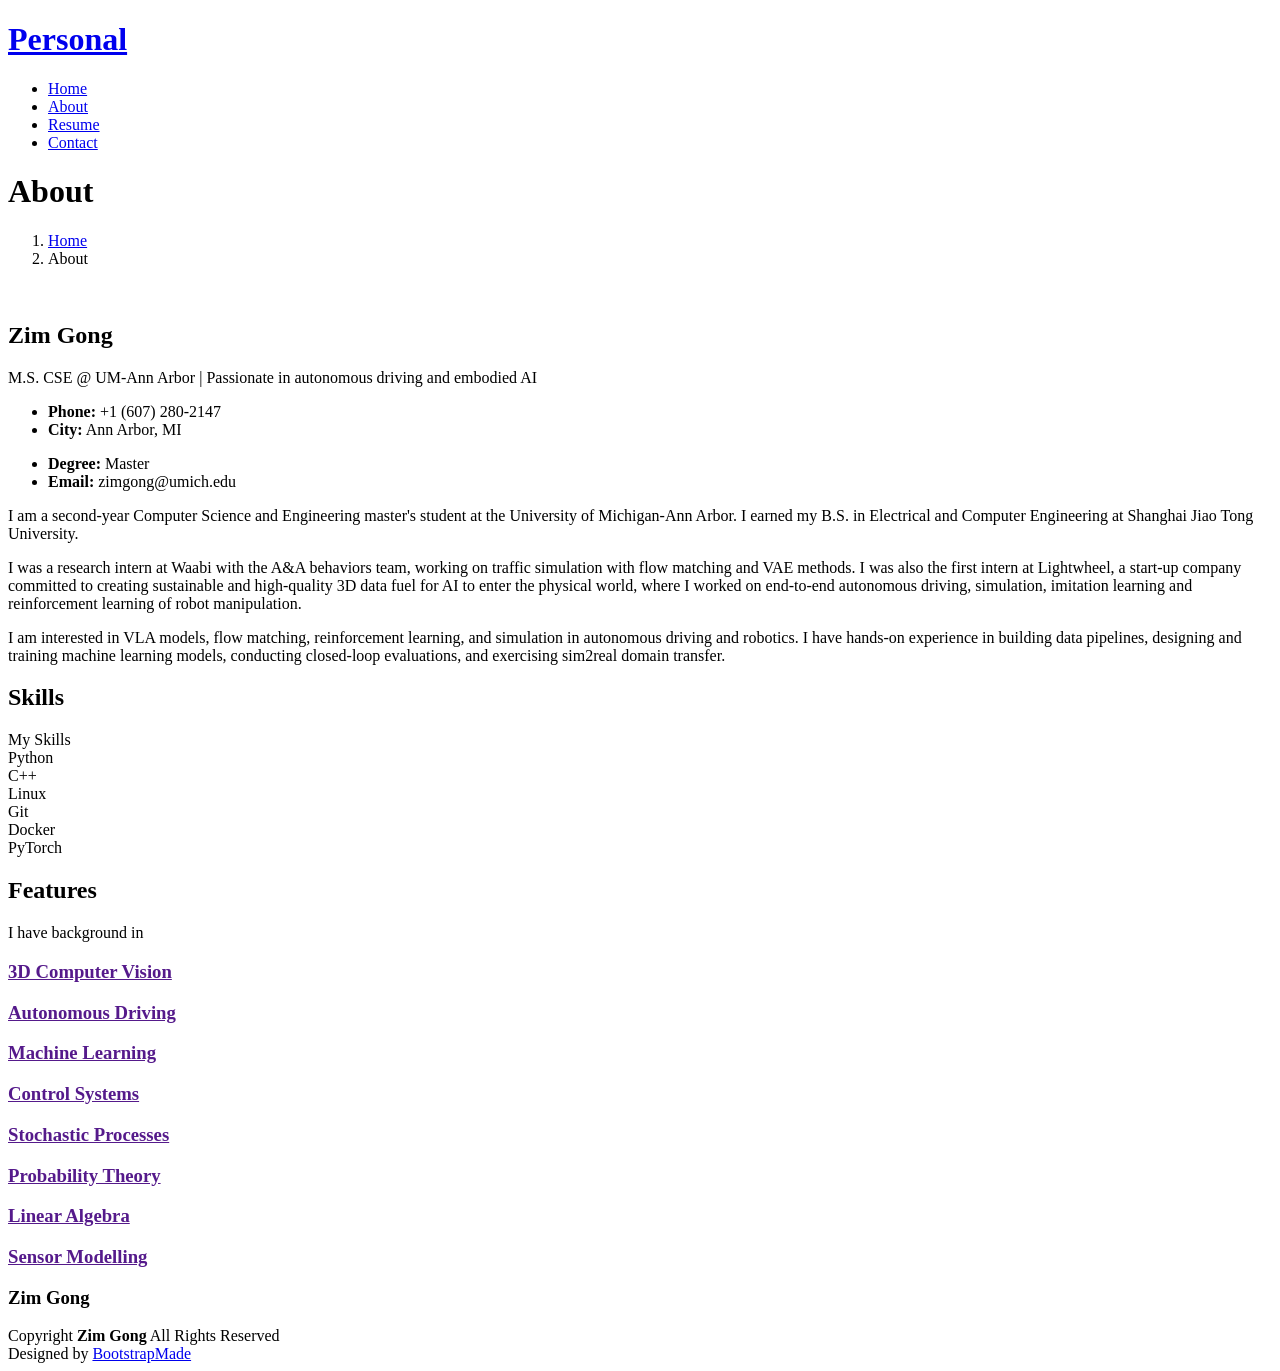
==== about.html @ 57140976 "update" ====
<!DOCTYPE html>
<html lang="en">

<head>
  <meta charset="utf-8">
  <meta content="width=device-width, initial-scale=1.0" name="viewport">
  <title>About</title>
  <meta name="description" content="">
  <meta name="keywords" content="">

  <!-- Favicons -->
  <link href="assets/img/favicon.png" rel="icon">
  <link href="assets/img/apple-touch-icon.png" rel="apple-touch-icon">

  <!-- Fonts -->
  <link href="https://fonts.googleapis.com" rel="preconnect">
  <link href="https://fonts.gstatic.com" rel="preconnect" crossorigin>
  <link href="https://fonts.googleapis.com/css2?family=Roboto:ital,wght@0,100;0,300;0,400;0,500;0,700;0,900;1,100;1,300;1,400;1,500;1,700;1,900&family=Poppins:ital,wght@0,100;0,200;0,300;0,400;0,500;0,600;0,700;0,800;0,900;1,100;1,200;1,300;1,400;1,500;1,600;1,700;1,800;1,900&family=Raleway:ital,wght@0,100;0,200;0,300;0,400;0,500;0,600;0,700;0,800;0,900;1,100;1,200;1,300;1,400;1,500;1,600;1,700;1,800;1,900&display=swap" rel="stylesheet">

  <!-- Vendor CSS Files -->
  <link href="assets/vendor/bootstrap/css/bootstrap.min.css" rel="stylesheet">
  <link href="assets/vendor/bootstrap-icons/bootstrap-icons.css" rel="stylesheet">
  <link href="assets/vendor/aos/aos.css" rel="stylesheet">
  <link href="assets/vendor/swiper/swiper-bundle.min.css" rel="stylesheet">
  <link href="assets/vendor/glightbox/css/glightbox.min.css" rel="stylesheet">

  <!-- Main CSS File -->
  <link href="assets/css/main.css" rel="stylesheet">

  <!-- =======================================================
  * Template Name: Personal
  * Template URL: https://bootstrapmade.com/personal-free-resume-bootstrap-template/
  * Updated: Aug 07 2024 with Bootstrap v5.3.3
  * Author: BootstrapMade.com
  * License: https://bootstrapmade.com/license/
  ======================================================== -->
</head>

<body class="about-page">

  <header id="header" class="header d-flex align-items-center fixed-top">
    <div class="container-fluid container-xl position-relative d-flex align-items-center justify-content-between">

      <a href="index.html" class="logo d-flex align-items-center">
        <!-- Uncomment the line below if you also wish to use an image logo -->
        <!-- <img src="assets/img/logo.png" alt=""> -->
        <h1 class="sitename">Personal</h1>
      </a>

      <nav id="navmenu" class="navmenu">
        <ul>
          <li><a href="index.html">Home</a></li>
          <li><a href="about.html" class="active">About</a></li>
          <li><a href="resume.html">Resume</a></li>
          <!-- <li class="dropdown"><a href="#"><span>Dropdown</span> <i class="bi bi-chevron-down toggle-dropdown"></i></a>
            <ul>
              <li><a href="#">Dropdown 1</a></li>
              <li class="dropdown"><a href="#"><span>Deep Dropdown</span> <i class="bi bi-chevron-down toggle-dropdown"></i></a>
                <ul>
                  <li><a href="#">Deep Dropdown 1</a></li>
                  <li><a href="#">Deep Dropdown 2</a></li>
                  <li><a href="#">Deep Dropdown 3</a></li>
                  <li><a href="#">Deep Dropdown 4</a></li>
                  <li><a href="#">Deep Dropdown 5</a></li>
                </ul>
              </li>
              <li><a href="#">Dropdown 2</a></li>
              <li><a href="#">Dropdown 3</a></li>
              <li><a href="#">Dropdown 4</a></li>
            </ul>
          </li> -->
          <li><a href="contact.html">Contact</a></li>
        </ul>
        <i class="mobile-nav-toggle d-xl-none bi bi-list"></i>
      </nav>

    </div>
  </header>

  <main class="main">

    <!-- Page Title -->
    <div class="page-title" data-aos="fade">
      <div class="heading">
        <div class="container">
          <div class="row d-flex justify-content-center text-center">
            <div class="col-lg-8">
              <h1>About</h1>
              <p class="mb-0"></p>
            </div>
          </div>
        </div>
      </div>
      <nav class="breadcrumbs">
        <div class="container">
          <ol>
            <li><a href="index.html">Home</a></li>
            <li class="current">About</li>
          </ol>
        </div>
      </nav>
    </div><!-- End Page Title -->

    <!-- About Section -->
    <section id="about" class="about section">

      <div class="container" data-aos="fade-up" data-aos-delay="100">

        <div class="row gy-4 justify-content-center align-items-center">
          <div class="col-lg-4">
            <img src="assets/img/profile-img.jpg" class="img-fluid" alt="">
          </div>
          <div class="col-lg-8 content">
            <h2>Zim Gong</h2>
            <p class="fst-italic py-3">
              M.S. CSE @ UM-Ann Arbor | Passionate in autonomous driving and embodied AI
            </p>
            <div class="row">
              <div class="col-lg-6">
                <ul>
                  <li><i class="bi bi-chevron-right"></i> <strong>Phone:</strong> <span>+1 (607) 280-2147</span></li>
                  <li><i class="bi bi-chevron-right"></i> <strong>City:</strong> <span>Ann Arbor, MI</span></li>
                </ul>
              </div>
              <div class="col-lg-6">
                <ul>
                  <li><i class="bi bi-chevron-right"></i> <strong>Degree:</strong> <span>Master</span></li>
                  <li><i class="bi bi-chevron-right"></i> <strong>Email:</strong> <span>zimgong@umich.edu</span></li>
                </ul>
              </div>
            </div>
            <p class="py-3">
              I am a second-year Computer Science and Engineering master's student at the University of Michigan-Ann Arbor. I earned my B.S. in Electrical and Computer Engineering at Shanghai Jiao Tong University.
            </p>
            <p class="py-3">
              I was a research intern at Waabi with the A&A behaviors team, working on traffic simulation with flow matching and VAE methods. I was also the first intern at Lightwheel, a start-up company committed to creating sustainable and high-quality 3D data fuel for AI to enter the physical world, where I worked on end-to-end autonomous driving, simulation, imitation learning and reinforcement learning of robot manipulation.
            </p>
            <p class="py-3">
              I am interested in VLA models, flow matching, reinforcement learning, and simulation in autonomous driving and robotics. I have hands-on experience in building data pipelines, designing and training machine learning models, conducting closed-loop evaluations, and exercising sim2real domain transfer.
            </p>
          </div>
        </div>

      </div>

    </section><!-- /About Section -->

    <!-- Skills Section -->
    <section id="skills" class="skills section">

      <!-- Section Title -->
      <div class="container section-title" data-aos="fade-up">
        <h2>Skills</h2>
        <div><span>My</span> <span class="description-title">Skills</span></div>
      </div><!-- End Section Title -->

      <div class="container" data-aos="fade-up" data-aos-delay="100">

        <div class="row skills-content skills-animation">

          <div class="col-lg-6">

            <div class="progress">
              <span class="skill"><span>Python</span> <i class="val"></i></span>
              <div class="progress-bar-wrap">
                <div class="progress-bar" role="progressbar" aria-valuenow="100" aria-valuemin="0" aria-valuemax="100"></div>
              </div>
            </div><!-- End Skills Item -->

            <div class="progress">
              <span class="skill"><span>C++</span> <i class="val"></i></span>
              <div class="progress-bar-wrap">
                <div class="progress-bar" role="progressbar" aria-valuenow="100" aria-valuemin="0" aria-valuemax="100"></div>
              </div>
            </div><!-- End Skills Item -->

            <div class="progress">
              <span class="skill"><span>Linux</span> <i class="val"></i></span>
              <div class="progress-bar-wrap">
                <div class="progress-bar" role="progressbar" aria-valuenow="100" aria-valuemin="0" aria-valuemax="100"></div>
              </div>
            </div><!-- End Skills Item -->

          </div>

          <div class="col-lg-6">

            <div class="progress">
              <span class="skill"><span>Git</span> <i class="val"></i></span>
              <div class="progress-bar-wrap">
                <div class="progress-bar" role="progressbar" aria-valuenow="100" aria-valuemin="0" aria-valuemax="100"></div>
              </div>
            </div><!-- End Skills Item -->

            <div class="progress">
              <span class="skill"><span>Docker</span> <i class="val"></i></span>
              <div class="progress-bar-wrap">
                <div class="progress-bar" role="progressbar" aria-valuenow="100" aria-valuemin="0" aria-valuemax="100"></div>
              </div>
            </div><!-- End Skills Item -->

            <div class="progress">
              <span class="skill"><span>PyTorch</span> <i class="val"></i></span>
              <div class="progress-bar-wrap">
                <div class="progress-bar" role="progressbar" aria-valuenow="100" aria-valuemin="0" aria-valuemax="100"></div>
              </div>
            </div><!-- End Skills Item -->

          </div>

        </div>

      </div>

    </section><!-- /Skills Section -->

    <!-- Interests Section -->
    <section id="interests" class="interests section">

      <!-- Section Title -->
      <div class="container section-title" data-aos="fade-up">
        <h2>Features</h2>
        <div><span>I have</span> <span class="description-title">background in</span></div>
      </div><!-- End Section Title -->

      <div class="container">

        <div class="row gy-4">

          <div class="col-lg-3 col-md-4" data-aos="fade-up" data-aos-delay="100">
            <div class="features-item">
              <i class="bi bi-eye" style="color: #ffbb2c;"></i>
              <h3><a href="" class="stretched-link">3D Computer Vision</a></h3>
            </div>
          </div><!-- End Feature Item -->

          <div class="col-lg-3 col-md-4" data-aos="fade-up" data-aos-delay="200">
            <div class="features-item">
              <i class="bi bi-infinity" style="color: #5578ff;"></i>
              <h3><a href="" class="stretched-link">Autonomous Driving</a></h3>
            </div>
          </div><!-- End Feature Item -->

          <div class="col-lg-3 col-md-4" data-aos="fade-up" data-aos-delay="300">
            <div class="features-item">
              <i class="bi bi-mortarboard" style="color: #e80368;"></i>
              <h3><a href="" class="stretched-link">Machine Learning</a></h3>
            </div>
          </div><!-- End Feature Item -->

          <div class="col-lg-3 col-md-4" data-aos="fade-up" data-aos-delay="400">
            <div class="features-item">
              <i class="bi bi-nut" style="color: #e361ff;"></i>
              <h3><a href="" class="stretched-link">Control Systems</a></h3>
            </div>
          </div><!-- End Feature Item -->

          <div class="col-lg-3 col-md-4" data-aos="fade-up" data-aos-delay="500">
            <div class="features-item">
              <i class="bi bi-shuffle" style="color: #47aeff;"></i>
              <h3><a href="" class="stretched-link">Stochastic Processes</a></h3>
            </div>
          </div><!-- End Feature Item -->

          <div class="col-lg-3 col-md-4" data-aos="fade-up" data-aos-delay="600">
            <div class="features-item">
              <i class="bi bi-star" style="color: #ffa76e;"></i>
              <h3><a href="" class="stretched-link">Probability Theory</a></h3>
            </div>
          </div><!-- End Feature Item -->

          <div class="col-lg-3 col-md-4" data-aos="fade-up" data-aos-delay="700">
            <div class="features-item">
              <i class="bi bi-x-diamond" style="color: #11dbcf;"></i>
              <h3><a href="" class="stretched-link">Linear Algebra</a></h3>
            </div>
          </div><!-- End Feature Item -->

          <div class="col-lg-3 col-md-4" data-aos="fade-up" data-aos-delay="800">
            <div class="features-item">
              <i class="bi bi-camera-video" style="color: #4233ff;"></i>
              <h3><a href="" class="stretched-link">Sensor Modelling</a></h3>
            </div>
          </div><!-- End Feature Item -->

        </div>

      </div>

    </section><!-- /Interests Section -->

  </main>

  <footer id="footer" class="footer dark-background">
    <div class="container">
      <h3 class="sitename">Zim Gong</h3>
      <p></p>
      <div class="social-links d-flex justify-content-center">
        <a href="https://www.linkedin.com/in/zim-gong/"><i class="bi bi-linkedin"></i></a>
        <a href="https://github.com/zimgong"><i class="bi bi-github"></i></a>
        <a href=""><i class="bi bi-twitter-x"></i></a>
        <a href="https://www.instagram.com/zimslifeinvader/"><i class="bi bi-instagram"></i></a>
      </div>
      <div class="container">
        <div class="copyright">
          <span>Copyright</span> <strong class="px-1 sitename">Zim Gong</strong> <span>All Rights Reserved</span>
        </div>
        <div class="credits">
          <!-- All the links in the footer should remain intact. -->
          <!-- You can delete the links only if you've purchased the pro version. -->
          <!-- Licensing information: https://bootstrapmade.com/license/ -->
          <!-- Purchase the pro version with working PHP/AJAX contact form: [buy-url] -->
          Designed by <a href="https://bootstrapmade.com/">BootstrapMade</a>
        </div>
      </div>
    </div>
  </footer>

  <!-- Scroll Top -->
  <a href="#" id="scroll-top" class="scroll-top d-flex align-items-center justify-content-center"><i class="bi bi-arrow-up-short"></i></a>

  <!-- Preloader -->
  <div id="preloader"></div>

  <!-- Vendor JS Files -->
  <script src="assets/vendor/bootstrap/js/bootstrap.bundle.min.js"></script>
  <script src="assets/vendor/php-email-form/validate.js"></script>
  <script src="assets/vendor/aos/aos.js"></script>
  <script src="assets/vendor/typed.js/typed.umd.js"></script>
  <script src="assets/vendor/purecounter/purecounter_vanilla.js"></script>
  <script src="assets/vendor/waypoints/noframework.waypoints.js"></script>
  <script src="assets/vendor/swiper/swiper-bundle.min.js"></script>
  <script src="assets/vendor/glightbox/js/glightbox.min.js"></script>
  <script src="assets/vendor/imagesloaded/imagesloaded.pkgd.min.js"></script>
  <script src="assets/vendor/isotope-layout/isotope.pkgd.min.js"></script>

  <!-- Main JS File -->
  <script src="assets/js/main.js"></script>

</body>

</html>
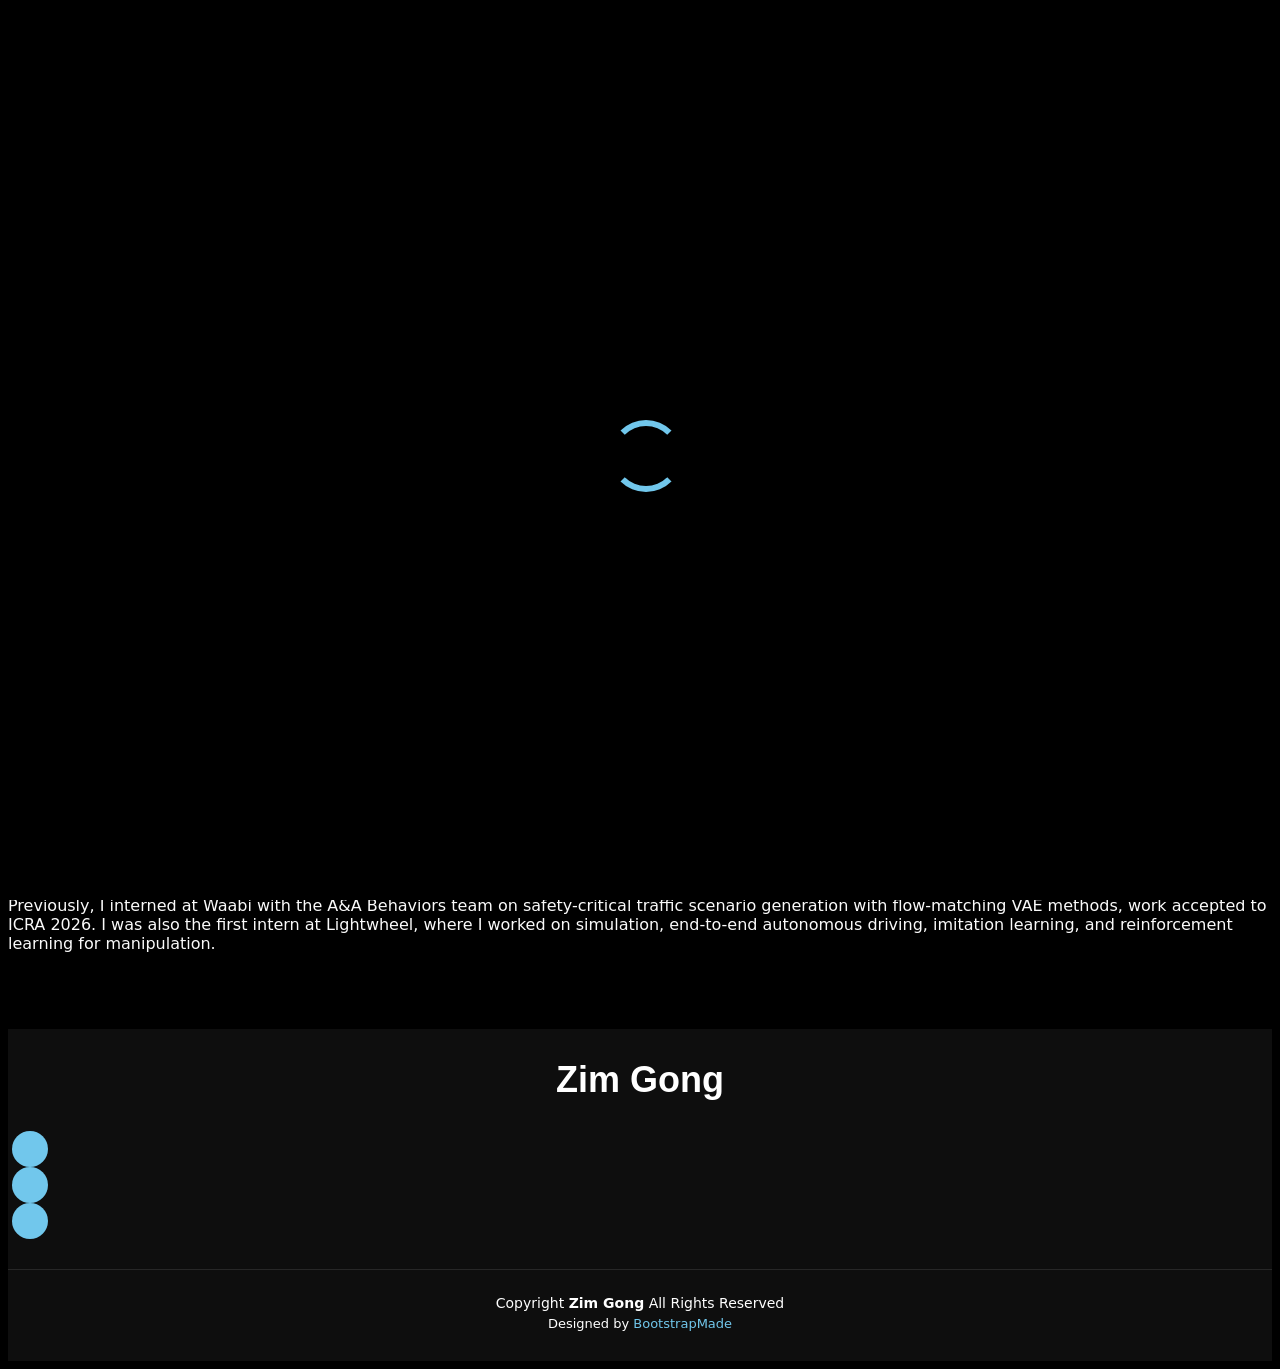
==== commit 95e73402: "Update personal site profile" ====
--- a/about.html
+++ b/about.html
@@ -4,9 +4,9 @@
 <head>
   <meta charset="utf-8">
   <meta content="width=device-width, initial-scale=1.0" name="viewport">
-  <title>About</title>
-  <meta name="description" content="">
-  <meta name="keywords" content="">
+  <title>About | Zim Gong</title>
+  <meta name="description" content="About Zim Gong, a robotics research engineer at Meta FAIR focused on VLA models, reinforcement learning, and deploying machine learning models to robots.">
+  <meta name="keywords" content="Zim Gong, Zimu Gong, Meta FAIR, robotics, machine learning, reinforcement learning, VLA models, Waabi, Lightwheel, ARI">
 
   <!-- Favicons -->
   <link href="assets/img/favicon.png" rel="icon">
@@ -44,7 +44,7 @@
       <a href="index.html" class="logo d-flex align-items-center">
         <!-- Uncomment the line below if you also wish to use an image logo -->
         <!-- <img src="assets/img/logo.png" alt=""> -->
-        <h1 class="sitename">Personal</h1>
+        <h1 class="sitename">Zim Gong</h1>
       </a>
 
       <nav id="navmenu" class="navmenu">
@@ -111,32 +111,30 @@
             <img src="assets/img/profile-img.jpg" class="img-fluid" alt="">
           </div>
           <div class="col-lg-8 content">
-            <h2>Zim Gong</h2>
+            <h2>Zimu (Zim) Gong</h2>
             <p class="fst-italic py-3">
-              M.S. CSE @ UM-Ann Arbor | Passionate in autonomous driving and embodied AI
+              Research Engineer @ Meta FAIR | Founding Member @ Assured Robot Intelligence | ex Waabi &amp; Lightwheel
             </p>
             <div class="row">
               <div class="col-lg-6">
                 <ul>
-                  <li><i class="bi bi-chevron-right"></i> <strong>Phone:</strong> <span>+1 (607) 280-2147</span></li>
-                  <li><i class="bi bi-chevron-right"></i> <strong>City:</strong> <span>Ann Arbor, MI</span></li>
+                  <li><i class="bi bi-chevron-right"></i> <strong>Location:</strong> <span>San Francisco Bay Area</span></li>
                 </ul>
               </div>
               <div class="col-lg-6">
                 <ul>
-                  <li><i class="bi bi-chevron-right"></i> <strong>Degree:</strong> <span>Master</span></li>
                   <li><i class="bi bi-chevron-right"></i> <strong>Email:</strong> <span>zimgong@umich.edu</span></li>
                 </ul>
               </div>
             </div>
             <p class="py-3">
-              I am a second-year Computer Science and Engineering master's student at the University of Michigan-Ann Arbor. I earned my B.S. in Electrical and Computer Engineering at Shanghai Jiao Tong University.
+              I am a research engineer at Meta FAIR working on robotics and physical AI. I am interested in VLA models, reinforcement learning, and general robotics applications, with hands-on experience building data pipelines, designing and training machine learning models, and deploying them to robots.
             </p>
             <p class="py-3">
-              I was a research intern at Waabi with the A&A behaviors team, working on traffic simulation with flow matching and VAE methods. I was also the first intern at Lightwheel, a start-up company committed to creating sustainable and high-quality 3D data fuel for AI to enter the physical world, where I worked on end-to-end autonomous driving, simulation, imitation learning and reinforcement learning of robot manipulation.
+              Before joining Meta, I was a founding member and research engineer at Assured Robot Intelligence, which was acquired by Meta. I earned my M.S. in Computer Science at the University of Michigan-Ann Arbor and my B.S. in Electrical and Computer Engineering from the UM-SJTU Joint Institute at Shanghai Jiao Tong University.
             </p>
             <p class="py-3">
-              I am interested in VLA models, flow matching, reinforcement learning, and simulation in autonomous driving and robotics. I have hands-on experience in building data pipelines, designing and training machine learning models, conducting closed-loop evaluations, and exercising sim2real domain transfer.
+              Previously, I interned at Waabi with the A&amp;A Behaviors team on safety-critical traffic scenario generation with flow-matching VAE methods, work accepted to ICRA 2026. I was also the first intern at Lightwheel, where I worked on simulation, end-to-end autonomous driving, imitation learning, and reinforcement learning for manipulation.
             </p>
           </div>
         </div>
@@ -144,150 +142,6 @@
       </div>
 
     </section><!-- /About Section -->
-
-    <!-- Skills Section -->
-    <section id="skills" class="skills section">
-
-      <!-- Section Title -->
-      <div class="container section-title" data-aos="fade-up">
-        <h2>Skills</h2>
-        <div><span>My</span> <span class="description-title">Skills</span></div>
-      </div><!-- End Section Title -->
-
-      <div class="container" data-aos="fade-up" data-aos-delay="100">
-
-        <div class="row skills-content skills-animation">
-
-          <div class="col-lg-6">
-
-            <div class="progress">
-              <span class="skill"><span>Python</span> <i class="val"></i></span>
-              <div class="progress-bar-wrap">
-                <div class="progress-bar" role="progressbar" aria-valuenow="100" aria-valuemin="0" aria-valuemax="100"></div>
-              </div>
-            </div><!-- End Skills Item -->
-
-            <div class="progress">
-              <span class="skill"><span>C++</span> <i class="val"></i></span>
-              <div class="progress-bar-wrap">
-                <div class="progress-bar" role="progressbar" aria-valuenow="100" aria-valuemin="0" aria-valuemax="100"></div>
-              </div>
-            </div><!-- End Skills Item -->
-
-            <div class="progress">
-              <span class="skill"><span>Linux</span> <i class="val"></i></span>
-              <div class="progress-bar-wrap">
-                <div class="progress-bar" role="progressbar" aria-valuenow="100" aria-valuemin="0" aria-valuemax="100"></div>
-              </div>
-            </div><!-- End Skills Item -->
-
-          </div>
-
-          <div class="col-lg-6">
-
-            <div class="progress">
-              <span class="skill"><span>Git</span> <i class="val"></i></span>
-              <div class="progress-bar-wrap">
-                <div class="progress-bar" role="progressbar" aria-valuenow="100" aria-valuemin="0" aria-valuemax="100"></div>
-              </div>
-            </div><!-- End Skills Item -->
-
-            <div class="progress">
-              <span class="skill"><span>Docker</span> <i class="val"></i></span>
-              <div class="progress-bar-wrap">
-                <div class="progress-bar" role="progressbar" aria-valuenow="100" aria-valuemin="0" aria-valuemax="100"></div>
-              </div>
-            </div><!-- End Skills Item -->
-
-            <div class="progress">
-              <span class="skill"><span>PyTorch</span> <i class="val"></i></span>
-              <div class="progress-bar-wrap">
-                <div class="progress-bar" role="progressbar" aria-valuenow="100" aria-valuemin="0" aria-valuemax="100"></div>
-              </div>
-            </div><!-- End Skills Item -->
-
-          </div>
-
-        </div>
-
-      </div>
-
-    </section><!-- /Skills Section -->
-
-    <!-- Interests Section -->
-    <section id="interests" class="interests section">
-
-      <!-- Section Title -->
-      <div class="container section-title" data-aos="fade-up">
-        <h2>Features</h2>
-        <div><span>I have</span> <span class="description-title">background in</span></div>
-      </div><!-- End Section Title -->
-
-      <div class="container">
-
-        <div class="row gy-4">
-
-          <div class="col-lg-3 col-md-4" data-aos="fade-up" data-aos-delay="100">
-            <div class="features-item">
-              <i class="bi bi-eye" style="color: #ffbb2c;"></i>
-              <h3><a href="" class="stretched-link">3D Computer Vision</a></h3>
-            </div>
-          </div><!-- End Feature Item -->
-
-          <div class="col-lg-3 col-md-4" data-aos="fade-up" data-aos-delay="200">
-            <div class="features-item">
-              <i class="bi bi-infinity" style="color: #5578ff;"></i>
-              <h3><a href="" class="stretched-link">Autonomous Driving</a></h3>
-            </div>
-          </div><!-- End Feature Item -->
-
-          <div class="col-lg-3 col-md-4" data-aos="fade-up" data-aos-delay="300">
-            <div class="features-item">
-              <i class="bi bi-mortarboard" style="color: #e80368;"></i>
-              <h3><a href="" class="stretched-link">Machine Learning</a></h3>
-            </div>
-          </div><!-- End Feature Item -->
-
-          <div class="col-lg-3 col-md-4" data-aos="fade-up" data-aos-delay="400">
-            <div class="features-item">
-              <i class="bi bi-nut" style="color: #e361ff;"></i>
-              <h3><a href="" class="stretched-link">Control Systems</a></h3>
-            </div>
-          </div><!-- End Feature Item -->
-
-          <div class="col-lg-3 col-md-4" data-aos="fade-up" data-aos-delay="500">
-            <div class="features-item">
-              <i class="bi bi-shuffle" style="color: #47aeff;"></i>
-              <h3><a href="" class="stretched-link">Stochastic Processes</a></h3>
-            </div>
-          </div><!-- End Feature Item -->
-
-          <div class="col-lg-3 col-md-4" data-aos="fade-up" data-aos-delay="600">
-            <div class="features-item">
-              <i class="bi bi-star" style="color: #ffa76e;"></i>
-              <h3><a href="" class="stretched-link">Probability Theory</a></h3>
-            </div>
-          </div><!-- End Feature Item -->
-
-          <div class="col-lg-3 col-md-4" data-aos="fade-up" data-aos-delay="700">
-            <div class="features-item">
-              <i class="bi bi-x-diamond" style="color: #11dbcf;"></i>
-              <h3><a href="" class="stretched-link">Linear Algebra</a></h3>
-            </div>
-          </div><!-- End Feature Item -->
-
-          <div class="col-lg-3 col-md-4" data-aos="fade-up" data-aos-delay="800">
-            <div class="features-item">
-              <i class="bi bi-camera-video" style="color: #4233ff;"></i>
-              <h3><a href="" class="stretched-link">Sensor Modelling</a></h3>
-            </div>
-          </div><!-- End Feature Item -->
-
-        </div>
-
-      </div>
-
-    </section><!-- /Interests Section -->
 
   </main>
 
@@ -298,7 +152,6 @@
       <div class="social-links d-flex justify-content-center">
         <a href="https://www.linkedin.com/in/zim-gong/"><i class="bi bi-linkedin"></i></a>
         <a href="https://github.com/zimgong"><i class="bi bi-github"></i></a>
-        <a href=""><i class="bi bi-twitter-x"></i></a>
         <a href="https://www.instagram.com/zimslifeinvader/"><i class="bi bi-instagram"></i></a>
       </div>
       <div class="container">
@@ -339,4 +192,4 @@
 
 </body>
 
-</html>+</html>
--- a/assets/css/main.css
+++ b/assets/css/main.css
@@ -0,0 +1,1476 @@
+/**
+* Template Name: Personal
+* Template URL: https://bootstrapmade.com/personal-free-resume-bootstrap-template/
+* Updated: Aug 07 2024 with Bootstrap v5.3.3
+* Author: BootstrapMade.com
+* License: https://bootstrapmade.com/license/
+*/
+
+/*--------------------------------------------------------------
+# Font & Color Variables
+# Help: https://bootstrapmade.com/color-system/
+--------------------------------------------------------------*/
+/* Fonts */
+:root {
+  --default-font: "Roboto",  system-ui, -apple-system, "Segoe UI", Roboto, "Helvetica Neue", Arial, "Noto Sans", "Liberation Sans", sans-serif, "Apple Color Emoji", "Segoe UI Emoji", "Segoe UI Symbol", "Noto Color Emoji";
+  --heading-font: "Raleway",  sans-serif;
+  --nav-font: "Poppins",  sans-serif;
+}
+
+/* Global Colors - The following color variables are used throughout the website. Updating them here will change the color scheme of the entire website */
+:root { 
+  --background-color: #000000; /* Background color for the entire website, including individual sections */
+  --default-color: #fafafa; /* Default color used for the majority of the text content across the entire website */
+  --heading-color: #ffffff; /* Color for headings, subheadings and title throughout the website */
+  --accent-color: #71c7ec; /* Accent color that represents your brand on the website. It's used for buttons, links, and other elements that need to stand out */
+  --surface-color: #1a1a1a; /* The surface color is used as a background of boxed elements within sections, such as cards, icon boxes, or other elements that require a visual separation from the global background. */
+  --contrast-color: #000000; /* Contrast color for text, ensuring readability against backgrounds of accent, heading, or default colors. */
+}
+
+/* Nav Menu Colors - The following color variables are used specifically for the navigation menu. They are separate from the global colors to allow for more customization options */
+:root {
+  --nav-color: #fafafa;  /* The default color of the main navmenu links */
+  --nav-hover-color: #71c7ec; /* Applied to main navmenu links when they are hovered over or active */
+  --nav-mobile-background-color: #1a1a1a; /* Used as the background color for mobile navigation menu */
+  --nav-dropdown-background-color: #1a1a1a; /* Used as the background color for dropdown items that appear when hovering over primary navigation items */
+  --nav-dropdown-color: #fafafa; /* Used for navigation links of the dropdown items in the navigation menu. */
+  --nav-dropdown-hover-color: #71c7ec; /* Similar to --nav-hover-color, this color is applied to dropdown navigation links when they are hovered over. */
+}
+
+/* Color Presets - These classes override global colors when applied to any section or element, providing reuse of the sam color scheme. */
+
+.light-background {
+  --background-color: #1a1a1a;
+  --surface-color: #343434;
+}
+
+.dark-background {
+  --background-color: rgba(15, 15, 15, 0.975);
+  --default-color: #ffffff;
+  --heading-color: #ffffff;
+  --surface-color: #292929f9;
+  --contrast-color: #000000;
+}
+
+/* Smooth scroll */
+:root {
+  scroll-behavior: smooth;
+}
+
+/*--------------------------------------------------------------
+# General Styling & Shared Classes
+--------------------------------------------------------------*/
+body {
+  color: var(--default-color);
+  background-color: var(--background-color);
+  font-family: var(--default-font);
+}
+
+a {
+  color: var(--accent-color);
+  text-decoration: none;
+  transition: 0.3s;
+}
+
+a:hover {
+  color: color-mix(in srgb, var(--accent-color), transparent 25%);
+  text-decoration: none;
+}
+
+h1,
+h2,
+h3,
+h4,
+h5,
+h6 {
+  color: var(--heading-color);
+  font-family: var(--heading-font);
+}
+
+/* PHP Email Form Messages
+------------------------------*/
+.php-email-form .error-message {
+  display: none;
+  background: #df1529;
+  color: #ffffff;
+  text-align: left;
+  padding: 15px;
+  margin-bottom: 24px;
+  font-weight: 600;
+}
+
+.php-email-form .sent-message {
+  display: none;
+  color: #ffffff;
+  background: #059652;
+  text-align: center;
+  padding: 15px;
+  margin-bottom: 24px;
+  font-weight: 600;
+}
+
+.php-email-form .loading {
+  display: none;
+  background: var(--surface-color);
+  text-align: center;
+  padding: 15px;
+  margin-bottom: 24px;
+}
+
+.php-email-form .loading:before {
+  content: "";
+  display: inline-block;
+  border-radius: 50%;
+  width: 24px;
+  height: 24px;
+  margin: 0 10px -6px 0;
+  border: 3px solid var(--accent-color);
+  border-top-color: var(--surface-color);
+  animation: php-email-form-loading 1s linear infinite;
+}
+
+@keyframes php-email-form-loading {
+  0% {
+    transform: rotate(0deg);
+  }
+
+  100% {
+    transform: rotate(360deg);
+  }
+}
+
+/*--------------------------------------------------------------
+# Global Header
+--------------------------------------------------------------*/
+.header {
+  --background-color: rgba(0, 0, 0, 0);
+  color: var(--default-color);
+  background-color: var(--background-color);
+  padding: 15px 0;
+  transition: all 0.5s;
+  z-index: 997;
+}
+
+.header .logo {
+  line-height: 1;
+}
+
+.header .logo img {
+  max-height: 32px;
+  margin-right: 8px;
+}
+
+.header .logo h1 {
+  font-size: 30px;
+  margin: 0;
+  font-weight: 700;
+  color: var(--heading-color);
+}
+
+.scrolled .header {
+  box-shadow: 0px 0 18px rgba(0, 0, 0, 0.1);
+}
+
+/* Global Header on Scroll
+------------------------------*/
+.scrolled .header {
+  --background-color: rgba(0, 0, 0, 0.8);
+}
+
+/*--------------------------------------------------------------
+# Navigation Menu
+--------------------------------------------------------------*/
+/* Desktop Navigation */
+@media (min-width: 1200px) {
+  .navmenu {
+    padding: 0;
+  }
+
+  .navmenu ul {
+    margin: 0;
+    padding: 0;
+    display: flex;
+    list-style: none;
+    align-items: center;
+  }
+
+  .navmenu li {
+    position: relative;
+  }
+
+  .navmenu>ul>li {
+    white-space: nowrap;
+    padding: 15px 14px;
+  }
+
+  .navmenu>ul>li:last-child {
+    padding-right: 0;
+  }
+
+  .navmenu a,
+  .navmenu a:focus {
+    color: var(--nav-color);
+    font-size: 15px;
+    padding: 0 2px;
+    font-family: var(--nav-font);
+    font-weight: 400;
+    display: flex;
+    align-items: center;
+    justify-content: space-between;
+    white-space: nowrap;
+    transition: 0.3s;
+    position: relative;
+  }
+
+  .navmenu a i,
+  .navmenu a:focus i {
+    font-size: 12px;
+    line-height: 0;
+    margin-left: 5px;
+    transition: 0.3s;
+  }
+
+  .navmenu>ul>li>a:before {
+    content: "";
+    position: absolute;
+    height: 2px;
+    bottom: -6px;
+    left: 0;
+    background-color: var(--nav-hover-color);
+    visibility: hidden;
+    width: 0px;
+    transition: all 0.3s ease-in-out 0s;
+  }
+
+  .navmenu a:hover:before,
+  .navmenu li:hover>a:before,
+  .navmenu .active:before {
+    visibility: visible;
+    width: 25px;
+  }
+
+  .navmenu li:hover>a,
+  .navmenu .active,
+  .navmenu .active:focus {
+    color: var(--nav-hover-color);
+  }
+
+  .navmenu .dropdown ul {
+    margin: 0;
+    padding: 10px 0;
+    background: var(--nav-dropdown-background-color);
+    display: block;
+    position: absolute;
+    visibility: hidden;
+    left: 14px;
+    top: 130%;
+    opacity: 0;
+    transition: 0.3s;
+    border-radius: 4px;
+    z-index: 99;
+    box-shadow: 0px 0px 30px rgba(0, 0, 0, 0.1);
+  }
+
+  .navmenu .dropdown ul li {
+    min-width: 200px;
+  }
+
+  .navmenu .dropdown ul a {
+    padding: 10px 20px;
+    font-size: 15px;
+    text-transform: none;
+    color: var(--nav-dropdown-color);
+  }
+
+  .navmenu .dropdown ul a i {
+    font-size: 12px;
+  }
+
+  .navmenu .dropdown ul a:hover,
+  .navmenu .dropdown ul .active:hover,
+  .navmenu .dropdown ul li:hover>a {
+    color: var(--nav-dropdown-hover-color);
+  }
+
+  .navmenu .dropdown:hover>ul {
+    opacity: 1;
+    top: 100%;
+    visibility: visible;
+  }
+
+  .navmenu .dropdown .dropdown ul {
+    top: 0;
+    left: -90%;
+    visibility: hidden;
+  }
+
+  .navmenu .dropdown .dropdown:hover>ul {
+    opacity: 1;
+    top: 0;
+    left: -100%;
+    visibility: visible;
+  }
+}
+
+/* Mobile Navigation */
+@media (max-width: 1199px) {
+  .mobile-nav-toggle {
+    color: var(--nav-color);
+    font-size: 28px;
+    line-height: 0;
+    margin-right: 10px;
+    cursor: pointer;
+    transition: color 0.3s;
+  }
+
+  .navmenu {
+    padding: 0;
+    z-index: 9997;
+  }
+
+  .navmenu ul {
+    display: none;
+    list-style: none;
+    position: absolute;
+    inset: 60px 20px 20px 20px;
+    padding: 10px 0;
+    margin: 0;
+    border-radius: 6px;
+    background-color: var(--nav-mobile-background-color);
+    border: 1px solid color-mix(in srgb, var(--default-color), transparent 90%);
+    box-shadow: none;
+    overflow-y: auto;
+    transition: 0.3s;
+    z-index: 9998;
+  }
+
+  .navmenu a,
+  .navmenu a:focus {
+    color: var(--nav-dropdown-color);
+    padding: 10px 20px;
+    font-family: var(--nav-font);
+    font-size: 17px;
+    font-weight: 500;
+    display: flex;
+    align-items: center;
+    justify-content: space-between;
+    white-space: nowrap;
+    transition: 0.3s;
+  }
+
+  .navmenu a i,
+  .navmenu a:focus i {
+    font-size: 12px;
+    line-height: 0;
+    margin-left: 5px;
+    width: 30px;
+    height: 30px;
+    display: flex;
+    align-items: center;
+    justify-content: center;
+    border-radius: 50%;
+    transition: 0.3s;
+    background-color: color-mix(in srgb, var(--accent-color), transparent 90%);
+  }
+
+  .navmenu a i:hover,
+  .navmenu a:focus i:hover {
+    background-color: var(--accent-color);
+    color: var(--contrast-color);
+  }
+
+  .navmenu a:hover,
+  .navmenu .active,
+  .navmenu .active:focus {
+    color: var(--nav-dropdown-hover-color);
+  }
+
+  .navmenu .active i,
+  .navmenu .active:focus i {
+    background-color: var(--accent-color);
+    color: var(--contrast-color);
+    transform: rotate(180deg);
+  }
+
+  .navmenu .dropdown ul {
+    position: static;
+    display: none;
+    z-index: 99;
+    padding: 10px 0;
+    margin: 10px 20px;
+    background-color: var(--nav-dropdown-background-color);
+    transition: all 0.5s ease-in-out;
+  }
+
+  .navmenu .dropdown ul ul {
+    background-color: rgba(33, 37, 41, 0.1);
+  }
+
+  .navmenu .dropdown>.dropdown-active {
+    display: block;
+    background-color: rgba(33, 37, 41, 0.03);
+  }
+
+  .mobile-nav-active {
+    overflow: hidden;
+  }
+
+  .mobile-nav-active .mobile-nav-toggle {
+    color: #fff;
+    position: absolute;
+    font-size: 32px;
+    top: 15px;
+    right: 15px;
+    margin-right: 0;
+    z-index: 9999;
+  }
+
+  .mobile-nav-active .navmenu {
+    position: fixed;
+    overflow: hidden;
+    inset: 0;
+    background: rgba(33, 37, 41, 0.8);
+    transition: 0.3s;
+  }
+
+  .mobile-nav-active .navmenu>ul {
+    display: block;
+  }
+}
+
+/*--------------------------------------------------------------
+# Global Footer
+--------------------------------------------------------------*/
+.footer {
+  color: var(--default-color);
+  background-color: var(--background-color);
+  font-size: 14px;
+  text-align: center;
+  padding: 30px 0;
+  position: relative;
+}
+
+.footer h3 {
+  font-size: 36px;
+  font-weight: 700;
+  position: relative;
+  padding: 0;
+  margin: 0 0 15px 0;
+}
+
+.footer p {
+  font-size: 15;
+  font-style: italic;
+  padding: 0;
+  margin: 0 0 30px 0;
+}
+
+.footer .social-links {
+  margin: 0 0 30px 0;
+}
+
+.footer .social-links a {
+  font-size: 16px;
+  display: flex;
+  align-items: center;
+  justify-content: center;
+  background: var(--accent-color);
+  color: var(--contrast-color);
+  line-height: 1;
+  margin: 0 4px;
+  border-radius: 50%;
+  text-align: center;
+  width: 36px;
+  height: 36px;
+  transition: 0.3s;
+}
+
+.footer .social-links a:hover {
+  background: color-mix(in srgb, var(--accent-color), transparent 20%);
+  text-decoration: none;
+}
+
+.footer .copyright {
+  padding-top: 25px;
+  border-top: 1px solid color-mix(in srgb, var(--default-color), transparent 90%);
+}
+
+.footer .credits {
+  font-size: 13px;
+  padding-top: 5px;
+}
+
+/*--------------------------------------------------------------
+# Preloader
+--------------------------------------------------------------*/
+#preloader {
+  position: fixed;
+  inset: 0;
+  z-index: 999999;
+  overflow: hidden;
+  background: var(--background-color);
+  transition: all 0.6s ease-out;
+}
+
+#preloader:before {
+  content: "";
+  position: fixed;
+  top: calc(50% - 30px);
+  left: calc(50% - 30px);
+  border: 6px solid #ffffff;
+  border-color: var(--accent-color) transparent var(--accent-color) transparent;
+  border-radius: 50%;
+  width: 60px;
+  height: 60px;
+  animation: animate-preloader 1.5s linear infinite;
+}
+
+@keyframes animate-preloader {
+  0% {
+    transform: rotate(0deg);
+  }
+
+  100% {
+    transform: rotate(360deg);
+  }
+}
+
+/*--------------------------------------------------------------
+# Scroll Top Button
+--------------------------------------------------------------*/
+.scroll-top {
+  position: fixed;
+  visibility: hidden;
+  opacity: 0;
+  right: 15px;
+  bottom: -15px;
+  z-index: 99999;
+  background-color: var(--accent-color);
+  width: 44px;
+  height: 44px;
+  border-radius: 50px;
+  transition: all 0.4s;
+}
+
+.scroll-top i {
+  font-size: 24px;
+  color: var(--contrast-color);
+  line-height: 0;
+}
+
+.scroll-top:hover {
+  background-color: color-mix(in srgb, var(--accent-color), transparent 20%);
+  color: var(--contrast-color);
+}
+
+.scroll-top.active {
+  visibility: visible;
+  opacity: 1;
+  bottom: 15px;
+}
+
+/*--------------------------------------------------------------
+# Disable aos animation delay on mobile devices
+--------------------------------------------------------------*/
+@media screen and (max-width: 768px) {
+  [data-aos-delay] {
+    transition-delay: 0 !important;
+  }
+}
+
+/*--------------------------------------------------------------
+# Global Page Titles & Breadcrumbs
+--------------------------------------------------------------*/
+.page-title {
+  color: var(--default-color);
+  background-color: var(--background-color);
+  position: relative;
+}
+
+.page-title .heading {
+  padding: 160px 0 80px 0;
+  border-top: 1px solid color-mix(in srgb, var(--default-color), transparent 90%);
+}
+
+.page-title .heading h1 {
+  font-size: 38px;
+  font-weight: 700;
+}
+
+.page-title nav {
+  background-color: color-mix(in srgb, var(--default-color), transparent 90%);
+  padding: 20px 0;
+}
+
+.page-title nav ol {
+  display: flex;
+  flex-wrap: wrap;
+  list-style: none;
+  margin: 0;
+  font-size: 16px;
+  font-weight: 600;
+}
+
+.page-title nav ol li+li {
+  padding-left: 10px;
+}
+
+.page-title nav ol li+li::before {
+  content: "/";
+  display: inline-block;
+  padding-right: 10px;
+  color: color-mix(in srgb, var(--default-color), transparent 70%);
+}
+
+/*--------------------------------------------------------------
+# Global Sections
+--------------------------------------------------------------*/
+section,
+.section {
+  color: var(--default-color);
+  background-color: var(--background-color);
+  padding: 60px 0;
+  scroll-margin-top: 100px;
+  overflow: clip;
+}
+
+@media (max-width: 1199px) {
+
+  section,
+  .section {
+    scroll-margin-top: 66px;
+  }
+}
+
+/*--------------------------------------------------------------
+# Global Section Titles
+--------------------------------------------------------------*/
+.section-title {
+  padding-bottom: 60px;
+  position: relative;
+}
+
+.section-title h2 {
+  font-size: 14px;
+  font-weight: 500;
+  padding: 0;
+  line-height: 1px;
+  margin: 0;
+  letter-spacing: 1.5px;
+  text-transform: uppercase;
+  color: color-mix(in srgb, var(--default-color), transparent 50%);
+  position: relative;
+}
+
+.section-title h2::after {
+  content: "";
+  width: 120px;
+  height: 1px;
+  display: inline-block;
+  background: var(--accent-color);
+  margin: 4px 10px;
+}
+
+.section-title div {
+  color: var(--heading-color);
+  margin: 0;
+  margin: 0;
+  font-size: 28px;
+  font-weight: 700;
+  text-transform: uppercase;
+  font-family: var(--heading-font);
+}
+
+/*--------------------------------------------------------------
+# Hero Section
+--------------------------------------------------------------*/
+.hero {
+  width: 100%;
+  min-height: 100vh;
+  position: relative;
+  padding: 80px 0;
+  display: flex;
+  align-items: center;
+  justify-content: center;
+}
+
+.hero img {
+  position: absolute;
+  inset: 0;
+  display: block;
+  width: 100%;
+  height: 100%;
+  object-fit: cover;
+  z-index: 1;
+}
+
+.hero .container {
+  position: relative;
+  z-index: 3;
+}
+
+.hero h2 {
+  margin: 0;
+  font-size: 64px;
+  font-weight: 700;
+}
+
+.hero p {
+  margin: 5px 0 0 0;
+  font-size: 26px;
+}
+
+.hero p span {
+  letter-spacing: 1px;
+  border-bottom: 2px solid var(--accent-color);
+}
+
+.hero .social-links {
+  margin-top: 25px;
+}
+
+.hero .social-links a {
+  background-color: color-mix(in srgb, var(--default-color), transparent 90%);
+  color: var(--default-color);
+  font-size: 14px;
+  width: 40px;
+  height: 40px;
+  border-radius: 50px;
+  display: inline-flex;
+  align-items: center;
+  justify-content: center;
+  margin-right: 20px;
+  transition: 0.3s;
+}
+
+.hero .social-links a:hover {
+  background-color: var(--accent-color);
+}
+
+@media (max-width: 768px) {
+  .hero h2 {
+    font-size: 32px;
+  }
+
+  .hero p {
+    font-size: 20px;
+  }
+}
+
+/*--------------------------------------------------------------
+# About Section
+--------------------------------------------------------------*/
+.about .content h2 {
+  font-weight: 700;
+  font-size: 24px;
+}
+
+.about .content ul {
+  list-style: none;
+  padding: 0;
+}
+
+.about .content ul li {
+  margin-bottom: 20px;
+  display: flex;
+  align-items: center;
+}
+
+.about .content ul strong {
+  margin-right: 10px;
+}
+
+.about .content ul i {
+  font-size: 16px;
+  margin-right: 5px;
+  color: var(--accent-color);
+  line-height: 0;
+}
+
+/*--------------------------------------------------------------
+# Stats Section
+--------------------------------------------------------------*/
+.stats i {
+  background-color: var(--surface-color);
+  color: var(--accent-color);
+  box-shadow: 0px 2px 25px rgba(0, 0, 0, 0.1);
+  width: 54px;
+  height: 54px;
+  font-size: 24px;
+  border-radius: 50px;
+  border: 2px solid var(--background-color);
+  display: inline-flex;
+  align-items: center;
+  justify-content: center;
+  position: relative;
+  z-index: 1;
+}
+
+.stats .stats-item {
+  background-color: var(--surface-color);
+  margin-top: -27px;
+  padding: 30px 30px 25px 30px;
+  width: 100%;
+  position: relative;
+  text-align: center;
+  box-shadow: 0px 2px 35px rgba(0, 0, 0, 0.1);
+  border-radius: 4px;
+  z-index: 0;
+}
+
+.stats .stats-item span {
+  font-size: 36px;
+  display: block;
+  font-weight: 700;
+  color: color-mix(in srgb, var(--default-color), transparent 20%);
+}
+
+.stats .stats-item p {
+  padding: 0;
+  margin: 0;
+  font-family: var(--heading-font);
+  font-size: 16px;
+}
+
+/*--------------------------------------------------------------
+# Skills Section
+--------------------------------------------------------------*/
+.skills .progress {
+  height: 60px;
+  display: block;
+  background: none;
+  border-radius: 0;
+}
+
+.skills .progress .skill {
+  color: var(--heading-color);
+  padding: 0;
+  margin: 0 0 6px 0;
+  text-transform: uppercase;
+  display: block;
+  font-weight: 600;
+  font-family: var(--heading-font);
+}
+
+.skills .progress .skill .val {
+  float: right;
+  font-style: normal;
+}
+
+.skills .progress-bar-wrap {
+  background: color-mix(in srgb, var(--default-color), transparent 90%);
+  height: 10px;
+}
+
+.skills .progress-bar {
+  width: 1px;
+  height: 10px;
+  transition: 0.9s;
+  background-color: var(--accent-color);
+}
+
+/*--------------------------------------------------------------
+# Interests Section
+--------------------------------------------------------------*/
+.interests .features-item {
+  background-color: var(--surface-color);
+  display: flex;
+  align-items: center;
+  padding: 20px;
+  transition: 0.3s;
+  border: 1px solid color-mix(in srgb, var(--default-color), transparent 90%);
+  position: relative;
+}
+
+.interests .features-item i {
+  font-size: 32px;
+  padding-right: 10px;
+  line-height: 0;
+}
+
+.interests .features-item h3 {
+  font-weight: 700;
+  margin: 0;
+  padding: 0;
+  line-height: 1;
+  font-size: 16px;
+}
+
+.interests .features-item h3 span {
+  color: var(--heading-color);
+  transition: 0.3s;
+}
+
+.interests .features-item:hover {
+  border-color: var(--accent-color);
+}
+
+.interests .features-item:hover h3 span {
+  color: var(--accent-color);
+}
+
+/*--------------------------------------------------------------
+# Testimonials Section
+--------------------------------------------------------------*/
+.testimonials .testimonials-carousel,
+.testimonials .testimonials-slider {
+  overflow: hidden;
+}
+
+.testimonials .testimonial-item {
+  box-sizing: content-box;
+  min-height: 320px;
+}
+
+.testimonials .testimonial-item .testimonial-img {
+  width: 90px;
+  border-radius: 50%;
+  margin: -40px 0 0 40px;
+  position: relative;
+  z-index: 2;
+  border: 6px solid var(--background-color);
+}
+
+.testimonials .testimonial-item h3 {
+  font-size: 18px;
+  font-weight: bold;
+  margin: 10px 0 5px 45px;
+}
+
+.testimonials .testimonial-item h4 {
+  font-size: 14px;
+  color: color-mix(in srgb, var(--default-color), transparent 20%);
+  margin: 0 0 0 45px;
+}
+
+.testimonials .testimonial-item .quote-icon-left,
+.testimonials .testimonial-item .quote-icon-right {
+  color: color-mix(in srgb, var(--accent-color), transparent 50%);
+  font-size: 26px;
+  line-height: 0;
+}
+
+.testimonials .testimonial-item .quote-icon-left {
+  display: inline-block;
+  left: -5px;
+  position: relative;
+}
+
+.testimonials .testimonial-item .quote-icon-right {
+  display: inline-block;
+  right: -5px;
+  position: relative;
+  top: 10px;
+  transform: scale(-1, -1);
+}
+
+.testimonials .testimonial-item p {
+  font-style: italic;
+  margin: 0 15px 0 15px;
+  padding: 20px 20px 60px 20px;
+  background: var(--surface-color);
+  border-radius: 6px;
+  position: relative;
+  z-index: 1;
+}
+
+.testimonials .swiper-wrapper {
+  height: auto;
+}
+
+.testimonials .swiper-pagination {
+  margin-top: 20px;
+  position: relative;
+}
+
+.testimonials .swiper-pagination .swiper-pagination-bullet {
+  width: 12px;
+  height: 12px;
+  background-color: var(--background-color);
+  opacity: 1;
+  border: 1px solid var(--accent-color);
+}
+
+.testimonials .swiper-pagination .swiper-pagination-bullet-active {
+  background-color: var(--accent-color);
+}
+
+/*--------------------------------------------------------------
+# Resume Section
+--------------------------------------------------------------*/
+.resume .resume-title {
+  color: var(--heading-color);
+  font-size: 26px;
+  font-weight: 700;
+  margin-top: 20px;
+  margin-bottom: 20px;
+}
+
+.resume .resume-item {
+  padding: 0 0 20px 20px;
+  margin-top: -2px;
+  border-left: 2px solid var(--accent-color);
+  position: relative;
+}
+
+.resume .resume-item h4 {
+  line-height: 18px;
+  font-size: 18px;
+  font-weight: 600;
+  text-transform: uppercase;
+  color: color-mix(in srgb, var(--default-color), transparent 20%);
+  margin-bottom: 10px;
+}
+
+.resume .resume-item h5 {
+  font-size: 16px;
+  padding: 5px 15px;
+  display: inline-block;
+  font-weight: 600;
+  margin-bottom: 10px;
+}
+
+.resume .resume-item ul {
+  padding-left: 20px;
+}
+
+.resume .resume-item ul li {
+  padding-bottom: 10px;
+}
+
+.resume .resume-item:last-child {
+  padding-bottom: 0;
+}
+
+.resume .resume-item::before {
+  content: "";
+  position: absolute;
+  width: 16px;
+  height: 16px;
+  border-radius: 50px;
+  left: -9px;
+  top: 0;
+  background: var(--background-color);
+  border: 2px solid var(--accent-color);
+}
+
+/*--------------------------------------------------------------
+# Services Section
+--------------------------------------------------------------*/
+.services .service-item {
+  background-color: var(--surface-color);
+  text-align: center;
+  padding: 80px 20px;
+  transition: all ease-in-out 0.3s;
+  height: 100%;
+}
+
+.services .service-item .icon {
+  margin: 0 auto;
+  width: 64px;
+  height: 64px;
+  background: var(--accent-color);
+  border-radius: 4px;
+  display: flex;
+  align-items: center;
+  justify-content: center;
+  margin-bottom: 20px;
+  transition: 0.3s;
+  transform-style: preserve-3d;
+}
+
+.services .service-item .icon i {
+  color: var(--contrast-color);
+  font-size: 28px;
+  transition: ease-in-out 0.3s;
+}
+
+.services .service-item .icon::before {
+  position: absolute;
+  content: "";
+  left: -8px;
+  top: -8px;
+  height: 100%;
+  width: 100%;
+  background: color-mix(in srgb, var(--accent-color), transparent 80%);
+  border-radius: 5px;
+  transition: all 0.3s ease-out 0s;
+  transform: translateZ(-1px);
+}
+
+.services .service-item h3 {
+  font-weight: 700;
+  margin: 10px 0 15px 0;
+  font-size: 22px;
+}
+
+.services .service-item p {
+  line-height: 24px;
+  font-size: 14px;
+  margin-bottom: 0;
+}
+
+.services .service-item:hover {
+  background: var(--accent-color);
+  border-color: var(--accent-color);
+}
+
+.services .service-item:hover .icon {
+  background: var(--surface-color);
+}
+
+.services .service-item:hover .icon i {
+  color: var(--accent-color);
+}
+
+.services .service-item:hover .icon::before {
+  background: color-mix(in srgb, var(--background-color), transparent 70%);
+}
+
+.services .service-item:hover h3,
+.services .service-item:hover p {
+  color: var(--contrast-color);
+}
+
+/*--------------------------------------------------------------
+# Service Details Section
+--------------------------------------------------------------*/
+.service-details .services-list {
+  background-color: var(--surface-color);
+  padding: 10px 30px;
+  border: 1px solid color-mix(in srgb, var(--default-color), transparent 90%);
+  margin-bottom: 20px;
+}
+
+.service-details .services-list a {
+  display: block;
+  line-height: 1;
+  padding: 8px 0 8px 15px;
+  border-left: 3px solid color-mix(in srgb, var(--default-color), transparent 70%);
+  margin: 20px 0;
+  color: color-mix(in srgb, var(--default-color), transparent 20%);
+  transition: 0.3s;
+}
+
+.service-details .services-list a.active {
+  color: var(--heading-color);
+  font-weight: 700;
+  border-color: var(--accent-color);
+}
+
+.service-details .services-list a:hover {
+  border-color: var(--accent-color);
+}
+
+.service-details .services-img {
+  margin-bottom: 20px;
+}
+
+.service-details h3 {
+  font-size: 26px;
+  font-weight: 700;
+}
+
+.service-details h4 {
+  font-size: 20px;
+  font-weight: 700;
+}
+
+.service-details p {
+  font-size: 15px;
+}
+
+.service-details ul {
+  list-style: none;
+  padding: 0;
+  font-size: 15px;
+}
+
+.service-details ul li {
+  padding: 5px 0;
+  display: flex;
+  align-items: center;
+}
+
+.service-details ul i {
+  font-size: 20px;
+  margin-right: 8px;
+  color: var(--accent-color);
+}
+
+/*--------------------------------------------------------------
+# Portfolio Section
+--------------------------------------------------------------*/
+.portfolio .portfolio-filters {
+  padding: 0;
+  margin: 0 auto 20px auto;
+  list-style: none;
+  text-align: center;
+}
+
+.portfolio .portfolio-filters li {
+  cursor: pointer;
+  display: inline-block;
+  padding: 0;
+  font-size: 18px;
+  font-weight: 500;
+  margin: 0 10px;
+  line-height: 1;
+  margin-bottom: 5px;
+  transition: all 0.3s ease-in-out;
+}
+
+.portfolio .portfolio-filters li:hover,
+.portfolio .portfolio-filters li.filter-active {
+  color: var(--accent-color);
+}
+
+.portfolio .portfolio-filters li:first-child {
+  margin-left: 0;
+}
+
+.portfolio .portfolio-filters li:last-child {
+  margin-right: 0;
+}
+
+@media (max-width: 575px) {
+  .portfolio .portfolio-filters li {
+    font-size: 14px;
+    margin: 0 5px;
+  }
+}
+
+.portfolio .portfolio-content {
+  position: relative;
+  overflow: hidden;
+}
+
+.portfolio .portfolio-content img {
+  transition: 0.3s;
+}
+
+.portfolio .portfolio-content .portfolio-info {
+  opacity: 0;
+  position: absolute;
+  inset: 0;
+  z-index: 3;
+  transition: all ease-in-out 0.3s;
+  background: rgba(0, 0, 0, 0.6);
+  padding: 15px;
+}
+
+.portfolio .portfolio-content .portfolio-info h4 {
+  font-size: 14px;
+  padding: 5px 10px;
+  font-weight: 400;
+  color: #ffffff;
+  display: inline-block;
+  background-color: var(--accent-color);
+}
+
+.portfolio .portfolio-content .portfolio-info p {
+  position: absolute;
+  bottom: 10px;
+  text-align: center;
+  display: inline-block;
+  left: 0;
+  right: 0;
+  font-size: 16px;
+  font-weight: 600;
+  color: rgba(255, 255, 255, 0.8);
+}
+
+.portfolio .portfolio-content .portfolio-info .preview-link,
+.portfolio .portfolio-content .portfolio-info .details-link {
+  position: absolute;
+  left: calc(50% - 40px);
+  font-size: 26px;
+  top: calc(50% - 14px);
+  color: #fff;
+  transition: 0.3s;
+  line-height: 1.2;
+}
+
+.portfolio .portfolio-content .portfolio-info .preview-link:hover,
+.portfolio .portfolio-content .portfolio-info .details-link:hover {
+  color: var(--accent-color);
+}
+
+.portfolio .portfolio-content .portfolio-info .details-link {
+  left: 50%;
+  font-size: 34px;
+  line-height: 0;
+}
+
+.portfolio .portfolio-content:hover .portfolio-info {
+  opacity: 1;
+}
+
+.portfolio .portfolio-content:hover img {
+  transform: scale(1.1);
+}
+
+/*--------------------------------------------------------------
+# Portfolio Details Section
+--------------------------------------------------------------*/
+.portfolio-details .portfolio-details-slider img {
+  width: 100%;
+}
+
+.portfolio-details .portfolio-details-slider .swiper-pagination {
+  margin-top: 20px;
+  position: relative;
+}
+
+.portfolio-details .portfolio-details-slider .swiper-pagination .swiper-pagination-bullet {
+  width: 12px;
+  height: 12px;
+  background-color: color-mix(in srgb, var(--default-color), transparent 85%);
+  opacity: 1;
+}
+
+.portfolio-details .portfolio-details-slider .swiper-pagination .swiper-pagination-bullet-active {
+  background-color: var(--accent-color);
+}
+
+.portfolio-details .portfolio-info {
+  background-color: var(--surface-color);
+  padding: 30px;
+  box-shadow: 0px 0 30px rgba(0, 0, 0, 0.1);
+}
+
+.portfolio-details .portfolio-info h3 {
+  font-size: 22px;
+  font-weight: 700;
+  margin-bottom: 20px;
+  padding-bottom: 20px;
+  border-bottom: 1px solid color-mix(in srgb, var(--default-color), transparent 85%);
+}
+
+.portfolio-details .portfolio-info ul {
+  list-style: none;
+  padding: 0;
+  font-size: 15px;
+}
+
+.portfolio-details .portfolio-info ul li+li {
+  margin-top: 10px;
+}
+
+.portfolio-details .portfolio-description {
+  padding-top: 30px;
+}
+
+.portfolio-details .portfolio-description h2 {
+  font-size: 26px;
+  font-weight: 700;
+  margin-bottom: 20px;
+}
+
+.portfolio-details .portfolio-description p {
+  padding: 0;
+  color: color-mix(in srgb, var(--default-color), transparent 30%);
+}
+
+/*--------------------------------------------------------------
+# Starter Section Section
+--------------------------------------------------------------*/
+.starter-section {
+  /* Add your styles here */
+}
+
+/*--------------------------------------------------------------
+# Contact Section
+--------------------------------------------------------------*/
+.contact .info-item {
+  box-shadow: 0px 0px 20px rgba(0, 0, 0, 0.1);
+  padding: 20px 30px;
+}
+
+.contact .info-item .icon {
+  color: var(--contrast-color);
+  background-color: var(--accent-color);
+  width: 56px;
+  height: 56px;
+  font-size: 24px;
+  display: flex;
+  justify-content: center;
+  align-items: center;
+  transition: all 0.3s ease-in-out;
+  border-radius: 50%;
+  margin-right: 15px;
+}
+
+.contact .info-item h3 {
+  font-size: 18px;
+  font-weight: 700;
+  margin: 0 0 2px 0;
+}
+
+.contact .info-item p {
+  padding: 0;
+  margin-bottom: 0;
+  font-size: 14px;
+}
+
+.contact .info-item .social-links a {
+  font-size: 24px;
+  display: inline-block;
+  line-height: 1;
+  margin: 4px 6px 0 0;
+  transition: 0.3s;
+  color: color-mix(in srgb, var(--default-color), transparent 50%);
+}
+
+.contact .info-item .social-links a:hover {
+  color: var(--accent-color);
+}
+
+.contact .php-email-form {
+  box-shadow: 0px 0px 20px rgba(0, 0, 0, 0.1);
+  padding: 30px;
+  margin-top: 30px;
+}
+
+@media (max-width: 575px) {
+  .contact .php-email-form {
+    padding: 20px;
+  }
+}
+
+.contact .php-email-form input[type=text],
+.contact .php-email-form input[type=email],
+.contact .php-email-form textarea {
+  color: var(--default-color);
+  background-color: color-mix(in srgb, var(--background-color), transparent 50%);
+  border-color: color-mix(in srgb, var(--default-color), transparent 80%);
+  font-size: 14px;
+  padding: 10px 15px;
+  box-shadow: none;
+  border-radius: 0;
+}
+
+.contact .php-email-form input[type=text]:focus,
+.contact .php-email-form input[type=email]:focus,
+.contact .php-email-form textarea:focus {
+  border-color: var(--accent-color);
+}
+
+.contact .php-email-form input[type=text]::placeholder,
+.contact .php-email-form input[type=email]::placeholder,
+.contact .php-email-form textarea::placeholder {
+  color: color-mix(in srgb, var(--default-color), transparent 70%);
+}
+
+.contact .php-email-form button[type=submit] {
+  color: var(--contrast-color);
+  background: var(--accent-color);
+  border: 0;
+  padding: 10px 30px;
+  transition: 0.4s;
+  border-radius: 50px;
+}
+
+.contact .php-email-form button[type=submit]:hover {
+  background: color-mix(in srgb, var(--accent-color), transparent 20%);
+}
